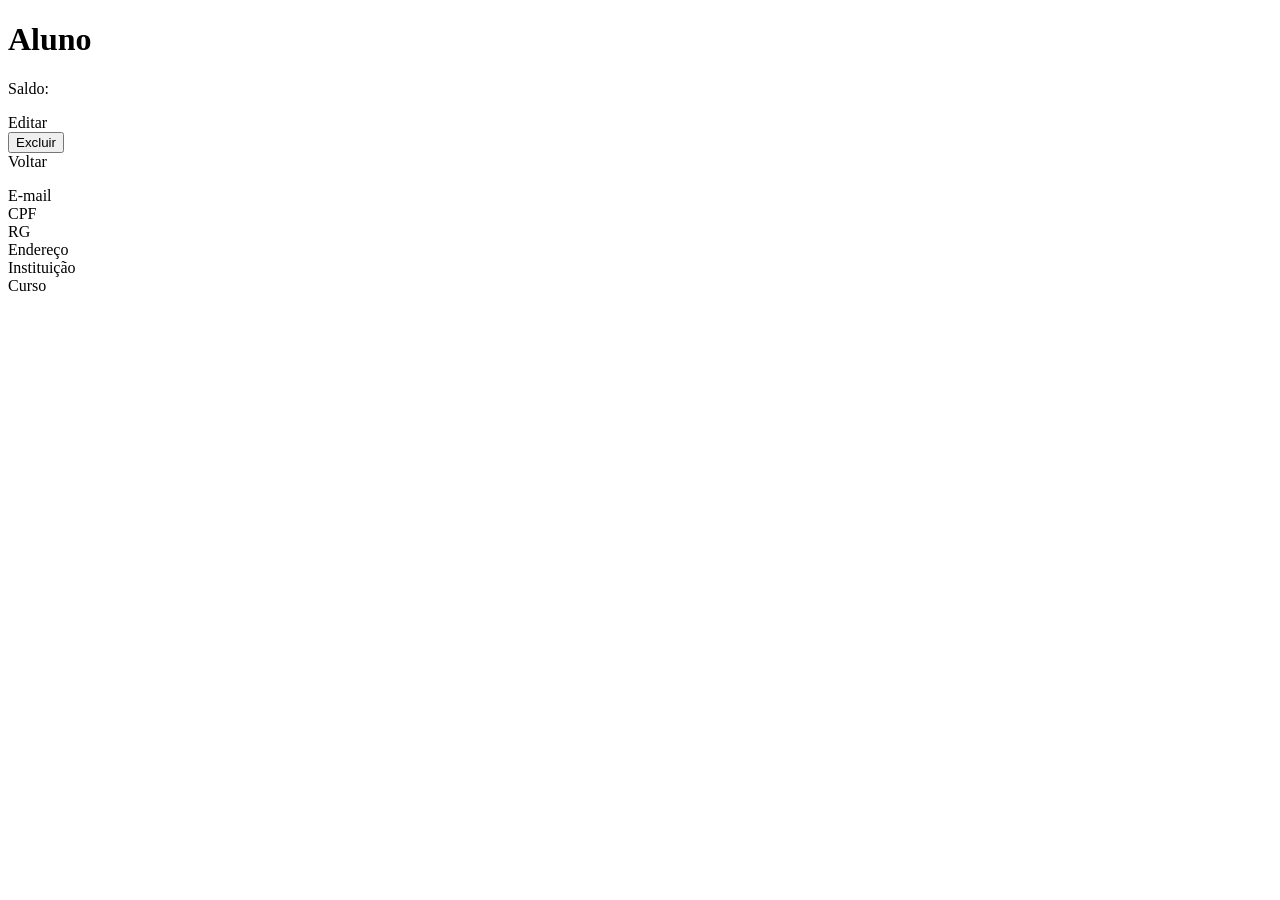
==== src/main/resources/templates/alunos/detalhe.html @ 3980b293 "Lab03S02: persistência e CRUDs de aluno e empresa parceira (v2) - Modelo ER derivado do mapeamento J" ====
<!DOCTYPE html>
<html lang="pt-BR" xmlns:th="http://www.thymeleaf.org">
<head th:replace="~{fragments/layout :: head(${aluno.nome})}"></head>
<body>
<header th:replace="~{fragments/layout :: cabecalho}"></header>
<main class="container">
    <div class="cabecalho-pagina">
        <div>
            <h1 th:text="${aluno.nome}">Aluno</h1>
            <p class="subtitulo">Saldo: <span class="saldo" th:text="${aluno.saldoMoedas} + ' moedas'"></span></p>
        </div>
        <div class="acoes">
            <a class="botao" th:href="@{/alunos/{id}/editar(id=${aluno.id})}">Editar</a>
            <form method="post" th:action="@{/alunos/{id}/excluir(id=${aluno.id})}"
                  onsubmit="return confirm('Excluir este aluno?');">
                <button class="botao perigo" type="submit">Excluir</button>
            </form>
            <a class="botao secundario" th:href="@{/alunos}">Voltar</a>
        </div>
    </div>
    <div th:replace="~{fragments/layout :: mensagens}"></div>

    <div class="cartao">
        <dl class="dados">
            <dt>E-mail</dt><dd th:text="${aluno.email}"></dd>
            <dt>CPF</dt><dd th:text="${aluno.cpf}"></dd>
            <dt>RG</dt><dd th:text="${aluno.rg}"></dd>
            <dt>Endereço</dt><dd th:text="${aluno.endereco}"></dd>
            <dt>Instituição</dt><dd th:text="${aluno.instituicao.nome} + ' (' + ${aluno.instituicao.sigla} + ')'"></dd>
            <dt>Curso</dt><dd th:text="${aluno.curso}"></dd>
        </dl>
    </div>
</main>
<footer th:replace="~{fragments/layout :: rodape}"></footer>
</body>
</html>
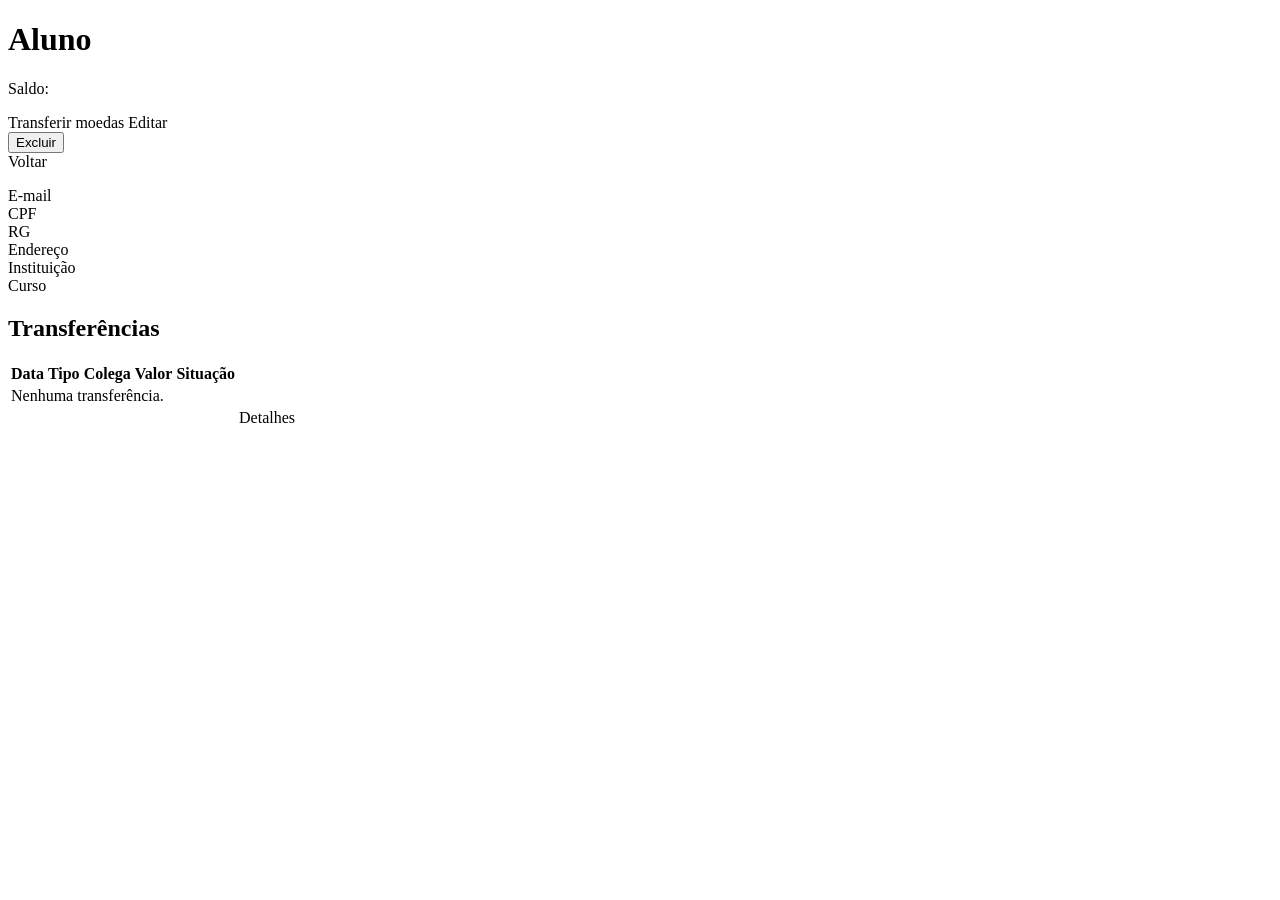
==== commit 8e08dd0b: "Novo requisito: transferência de moedas entre alunos com aprovação (v2.1) - Aluno solicita transferê" ====
--- a/src/main/resources/templates/alunos/detalhe.html
+++ b/src/main/resources/templates/alunos/detalhe.html
@@ -10,7 +10,8 @@
             <p class="subtitulo">Saldo: <span class="saldo" th:text="${aluno.saldoMoedas} + ' moedas'"></span></p>
         </div>
         <div class="acoes">
-            <a class="botao" th:href="@{/alunos/{id}/editar(id=${aluno.id})}">Editar</a>
+            <a class="botao" th:href="@{/transferencias/nova(remetenteId=${aluno.id})}">Transferir moedas</a>
+            <a class="botao secundario" th:href="@{/alunos/{id}/editar(id=${aluno.id})}">Editar</a>
             <form method="post" th:action="@{/alunos/{id}/excluir(id=${aluno.id})}"
                   onsubmit="return confirm('Excluir este aluno?');">
                 <button class="botao perigo" type="submit">Excluir</button>
@@ -30,6 +31,24 @@
             <dt>Curso</dt><dd th:text="${aluno.curso}"></dd>
         </dl>
     </div>
+
+    <h2>Transferências</h2>
+    <div class="tabela-rolagem">
+        <table>
+            <thead><tr><th>Data</th><th>Tipo</th><th>Colega</th><th>Valor</th><th>Situação</th><th></th></tr></thead>
+            <tbody>
+            <tr th:if="${#lists.isEmpty(transferencias)}"><td colspan="6" class="vazio">Nenhuma transferência.</td></tr>
+            <tr th:each="t : ${transferencias}" th:with="enviada=${t.remetente.id == aluno.id}">
+                <td th:text="${#temporals.format(t.dataHora, 'dd/MM/yyyy HH:mm')}"></td>
+                <td th:text="${enviada} ? 'Enviada' : 'Recebida'"></td>
+                <td th:text="${enviada} ? ${t.destinatario.nome} : ${t.remetente.nome}"></td>
+                <td class="saldo" th:text="(${enviada} ? '−' : '+') + ${t.valor}"></td>
+                <td><span class="selo" th:classappend="${#strings.toLowerCase(t.status.name())}" th:text="${t.status.rotulo}"></span></td>
+                <td><a th:href="@{/transferencias/{id}(id=${t.id})}">Detalhes</a></td>
+            </tr>
+            </tbody>
+        </table>
+    </div>
 </main>
 <footer th:replace="~{fragments/layout :: rodape}"></footer>
 </body>
